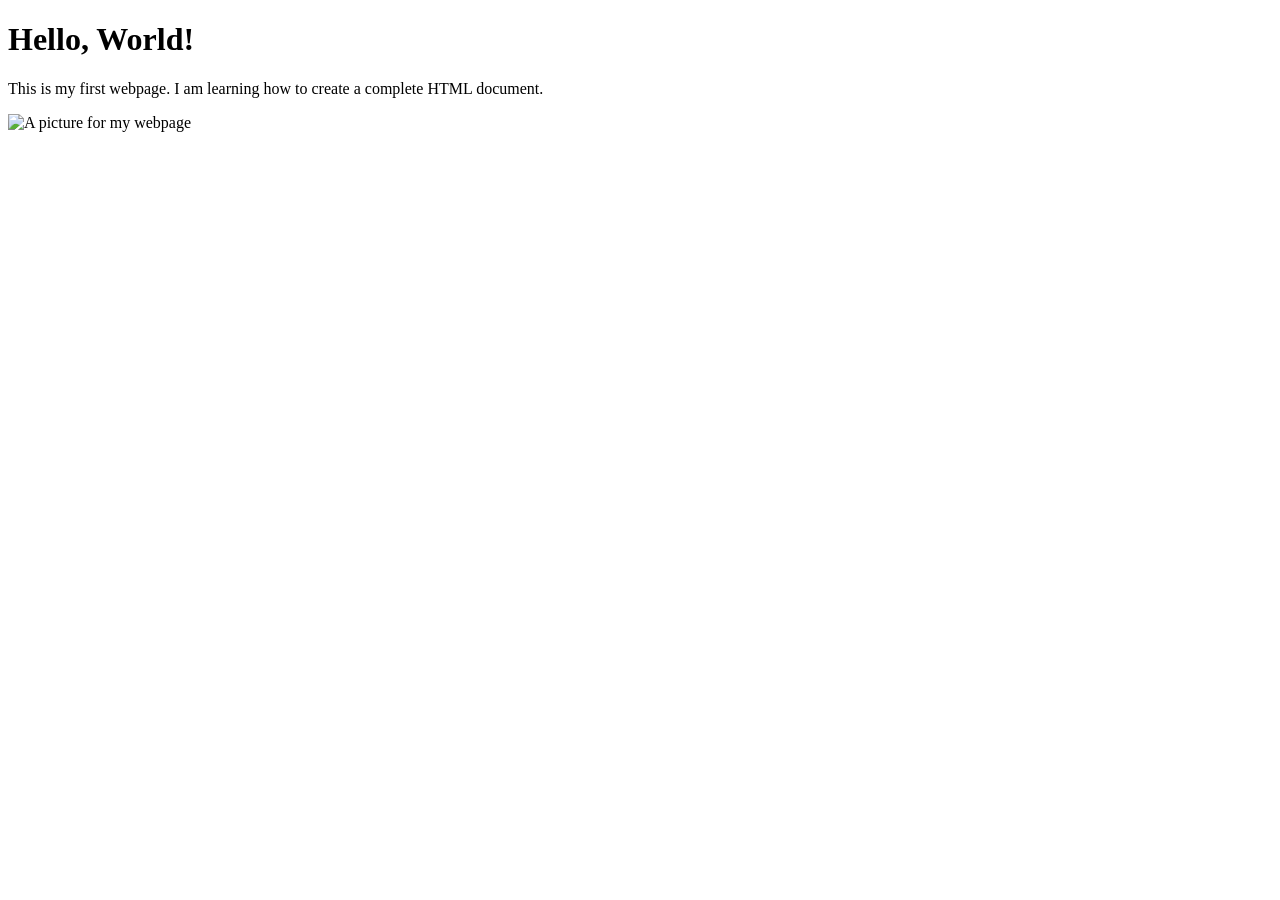
==== exercise02.html @ 160038ce "Create initial HTML structure for webpage" ====
<!DOCTYPE html>
<html lang="en">

<head>
    <meta charset="UTF-8">
    <meta name="description" content="My Hello World webpage">
    <title>Hello, World!</title>
    <link rel="stylesheet" href="style.css">
</head>

<body>

    <header>
        <h1>Hello, World!</h1>
    </header>

    <section>
        <p>This is my first webpage. I am learning how to create a complete HTML document.</p>

        <img src="YOUR-IMAGE-HERE" alt="A picture for my webpage">
    </section>

</body>

</html>
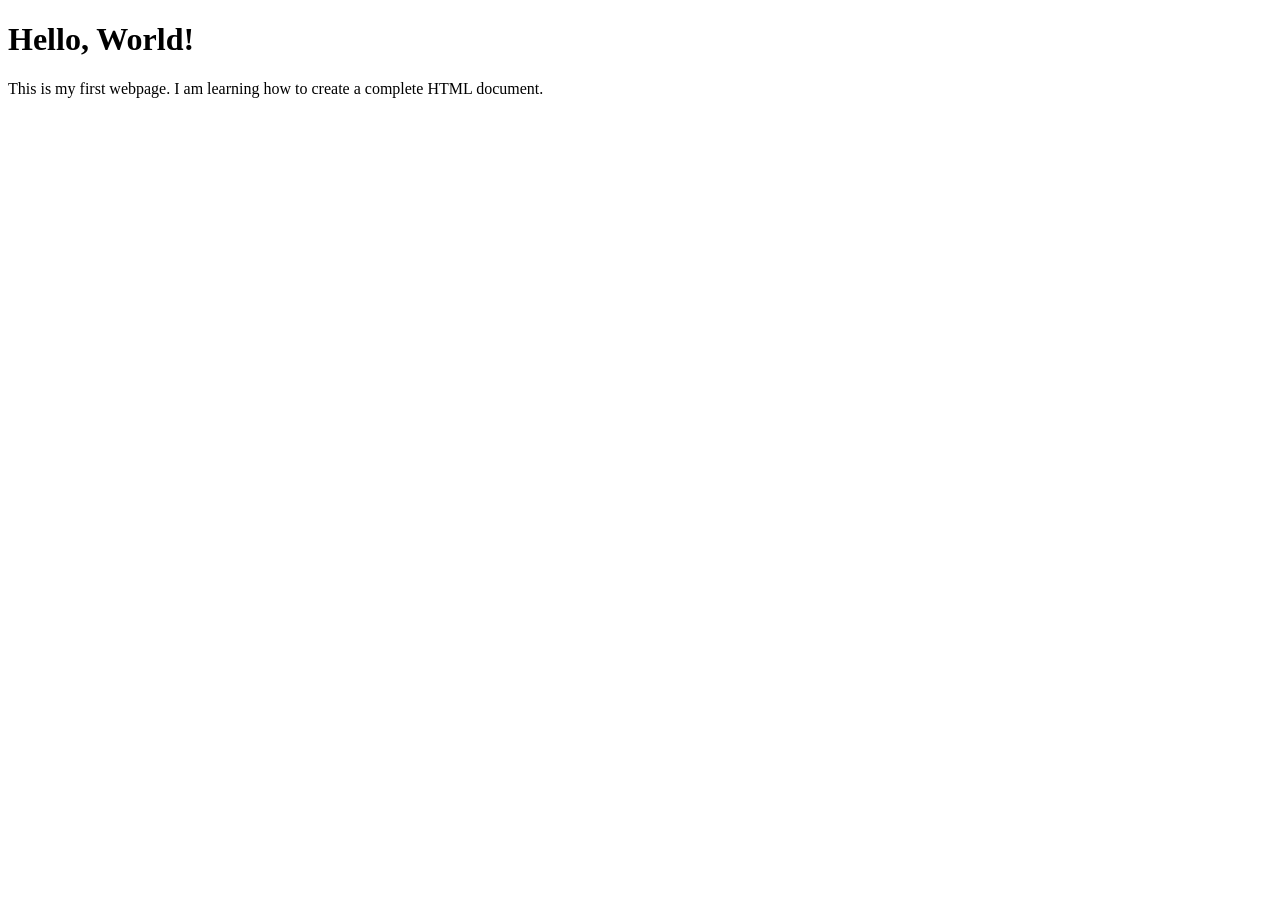
==== commit 431645c2: "Refactor HTML structure and remove stylesheet link Removed the stylesheet link and wrapped the parag" ====
--- a/exercise02.html
+++ b/exercise02.html
@@ -5,7 +5,6 @@
     <meta charset="UTF-8">
     <meta name="description" content="My Hello World webpage">
     <title>Hello, World!</title>
-    <link rel="stylesheet" href="style.css">
 </head>
 
 <body>
@@ -15,9 +14,9 @@
     </header>
 
     <section>
-        <p>This is my first webpage. I am learning how to create a complete HTML document.</p>
-
-        <img src="YOUR-IMAGE-HERE" alt="A picture for my webpage">
+        <article>
+            <p>This is my first webpage. I am learning how to create a complete HTML document.</p>
+        </article>
     </section>
 
 </body>
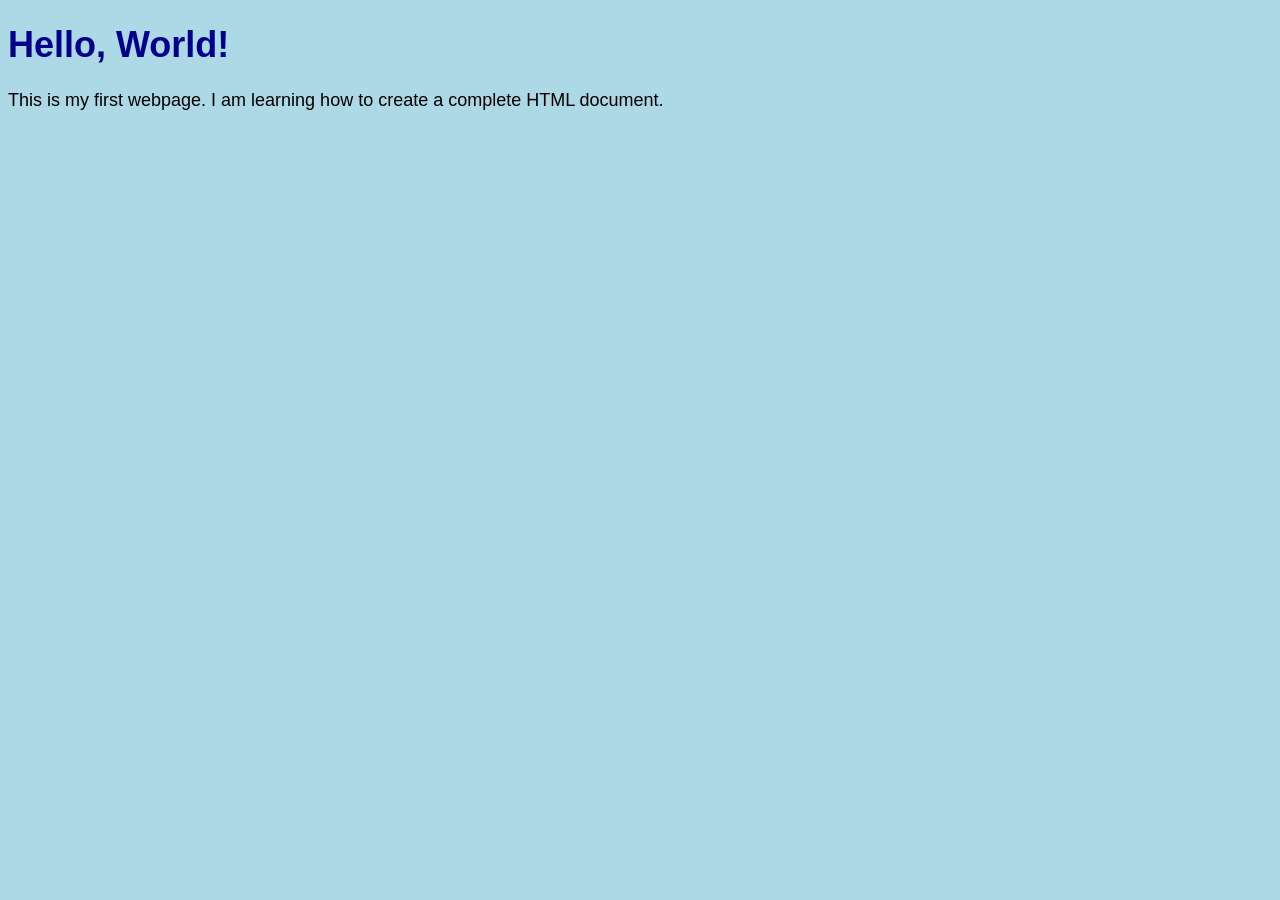
==== commit 4c7680d3: "Add stylesheet link to exercise02.html" ====
--- a/exercise02.html
+++ b/exercise02.html
@@ -5,6 +5,7 @@
     <meta charset="UTF-8">
     <meta name="description" content="My Hello World webpage">
     <title>Hello, World!</title>
+    <link rel="stylesheet" href="style.css">
 </head>
 
 <body>
--- a/style.css
+++ b/style.css
@@ -0,0 +1,13 @@
+body {
+    background-color: lightblue;
+    font-family: Arial, sans-serif;
+}
+
+h1 {
+    color: darkblue;
+    font-size: 36px;
+}
+
+p {
+    font-size: 18px;
+}
